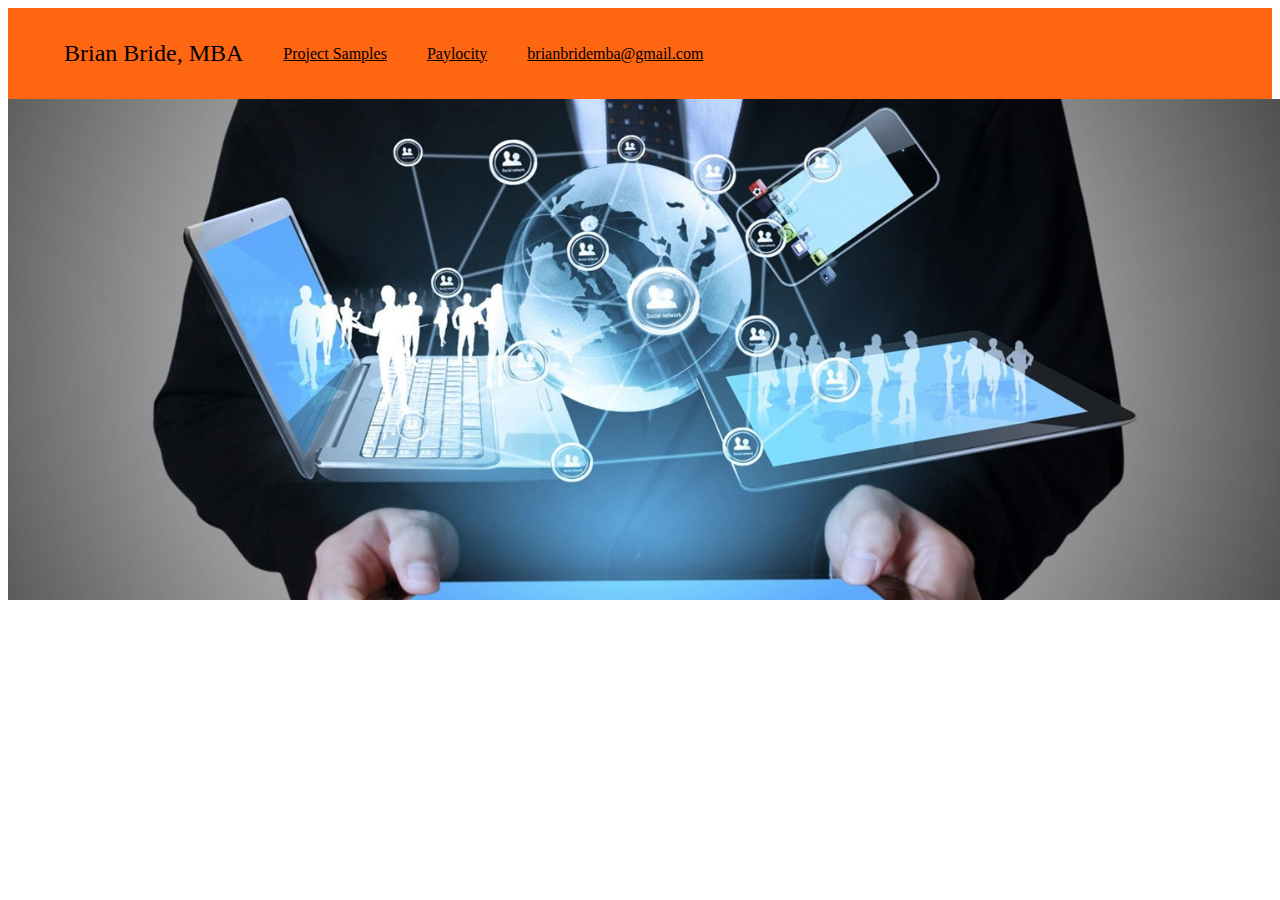
==== index.html @ e1415da6 "update" ====
<!DOCTYPE html>

<html>
    <meta charset="utf-8">
    <link rel="stylesheet" type="text/css" href="homepage-style.css">

    <title>Brian Bride MBA</title>

    <body>
    <header>
        <nav id="header-nav" class="navbar">
            <div class="container">
            <ul style="font-size: x-large">Brian Bride, MBA</ul>
            <ul><a id = "link" href="Project_Samples.html" target="_blank" title = "Project Samples">Project Samples</a></ul>
            <ul><a id = "link" href="https://www.paylocity.com" target="_blank" title="Paylocity">Paylocity</a></ul>
            <ul style = "justify-content: flex-end;"><a href="mailto:brianbridemba@gmail.com">brianbridemba@gmail.com</a></ul>
            </div>
            
        </nav>

    </header>


        <div class="jumbotron jumbotron-fluid" class="container">
            <img src="i.a.mind-your-business-01-large.jpg" style="width: 1335px;">
        </div>

    </body>
    </html>
---- homepage-style.css ----
a:link {
    color: black;
}

a:active {
    color:black;
}

a:visited {
    color: black;
}

#header-nav {
        background-color: #FF6611;

    }
    .pcty-button {
        background-color: #FF6611;
        border: 1px solid #FF6611;
        border-radius: 2px;
        box-sizing: border-box;
        -moz-box-sizing: border-box;
        color: #FFFFFF;
        cursor: pointer;
        display: inline-block;
        font-size: 14px;
        font-weight: normal;
        line-height: 30px;
        outline: none;
        padding: 16 px;
        text-align: center;
        text-decoration: none;
        white-space: nowrap;
        overflow: visible;
        vertical-align: top;
        zoom: 1;
        position: relative;
    }

    .menu {
        z-index: 9001;
        position: relative;
        box-sizing: border-box;
        font-family: "Open Sans", Helvetica, Arial, sans-serif;
        background: #EAEAEA;
        color: #222222;
        cursor: default;
        font-style: normal;
        font-weight: normal;
        font-size: 14px;
        line-height: 1;
        margin: 0;
        padding: 0;
    }




    /*navbar from bootstrap.css*/
    
.navbar {
    position: relative;
    display: -ms-flexbox;
    display: flex;
    -ms-flex-wrap: wrap;
    flex-wrap: wrap;
    -ms-flex-align: center;
    align-items: center;
    -ms-flex-pack: justify;
    justify-content: space-between;
    padding: 0.5rem 1rem;
    background-color: #FF6611;
  }
  
  .navbar .container,
  .navbar .container-fluid, .navbar .container-sm, .navbar .container-md, .navbar .container-lg, .navbar .container-xl {
    display: -ms-flexbox;
    display: flex;
    -ms-flex-wrap: wrap;
    flex-wrap: wrap;
    -ms-flex-align: center;
    align-items: center;
    -ms-flex-pack: justify;
    justify-content: space-between;
    background-color: #FF6611;
  }
  
  .navbar-brand {
    display: inline-block;
    padding-top: 0.3125rem;
    padding-bottom: 0.3125rem;
    margin-right: 1rem;
    font-size: 1.25rem;
    line-height: inherit;
    background-color: #FF6611;
  }
  
  .navbar-brand:hover, .navbar-brand:focus {
    text-decoration: none;
  }
  
  .navbar-nav {
    display: -ms-flexbox;
    display: flex;
    -ms-flex-direction: column;
    flex-direction: column;
    padding-left: 0;
    margin-bottom: 0;
    list-style: none;
  }
  
  .navbar-nav .nav-link {
    padding-right: 0;
    padding-left: 0;
  }
  
  .navbar-nav .dropdown-menu {
    position: static;
    float: none;
  }
  
  .navbar-text {
    display: inline-block;
    padding-top: 0.5rem;
    padding-bottom: 0.5rem;
  }
  
  .navbar-collapse {
    -ms-flex-preferred-size: 100%;
    flex-basis: 100%;
    -ms-flex-positive: 1;
    flex-grow: 1;
    -ms-flex-align: center;
    align-items: center;
  }
  
  .navbar-toggler {
    padding: 0.25rem 0.75rem;
    font-size: 1.25rem;
    line-height: 1;
    background-color: transparent;
    border: 1px solid transparent;
    border-radius: 0.25rem;
  }
  
  .navbar-toggler:hover, .navbar-toggler:focus {
    text-decoration: none;
  }
  
  .navbar-toggler-icon {
    display: inline-block;
    width: 1.5em;
    height: 1.5em;
    vertical-align: middle;
    content: "";
    background: no-repeat center center;
    background-size: 100% 100%;
  }
  
  @media (max-width: 575.98px) {
    .navbar-expand-sm > .container,
    .navbar-expand-sm > .container-fluid, .navbar-expand-sm > .container-sm, .navbar-expand-sm > .container-md, .navbar-expand-sm > .container-lg, .navbar-expand-sm > .container-xl {
      padding-right: 0;
      padding-left: 0;
    }
  }
  
  @media (min-width: 576px) {
    .navbar-expand-sm {
      -ms-flex-flow: row nowrap;
      flex-flow: row nowrap;
      -ms-flex-pack: start;
      justify-content: flex-start;
    }
    .navbar-expand-sm .navbar-nav {
      -ms-flex-direction: row;
      flex-direction: row;
    }
    .navbar-expand-sm .navbar-nav .dropdown-menu {
      position: absolute;
    }
    .navbar-expand-sm .navbar-nav .nav-link {
      padding-right: 0.5rem;
      padding-left: 0.5rem;
    }
    .navbar-expand-sm > .container,
    .navbar-expand-sm > .container-fluid, .navbar-expand-sm > .container-sm, .navbar-expand-sm > .container-md, .navbar-expand-sm > .container-lg, .navbar-expand-sm > .container-xl {
      -ms-flex-wrap: nowrap;
      flex-wrap: nowrap;
    }
    .navbar-expand-sm .navbar-collapse {
      display: -ms-flexbox !important;
      display: flex !important;
      -ms-flex-preferred-size: auto;
      flex-basis: auto;
    }
    .navbar-expand-sm .navbar-toggler {
      display: none;
    }
  }
  
  @media (max-width: 767.98px) {
    .navbar-expand-md > .container,
    .navbar-expand-md > .container-fluid, .navbar-expand-md > .container-sm, .navbar-expand-md > .container-md, .navbar-expand-md > .container-lg, .navbar-expand-md > .container-xl {
      padding-right: 0;
      padding-left: 0;
    }
  }
  
  @media (min-width: 768px) {
    .navbar-expand-md {
      -ms-flex-flow: row nowrap;
      flex-flow: row nowrap;
      -ms-flex-pack: start;
      justify-content: flex-start;
    }
    .navbar-expand-md .navbar-nav {
      -ms-flex-direction: row;
      flex-direction: row;
    }
    .navbar-expand-md .navbar-nav .dropdown-menu {
      position: absolute;
    }
    .navbar-expand-md .navbar-nav .nav-link {
      padding-right: 0.5rem;
      padding-left: 0.5rem;
    }
    .navbar-expand-md > .container,
    .navbar-expand-md > .container-fluid, .navbar-expand-md > .container-sm, .navbar-expand-md > .container-md, .navbar-expand-md > .container-lg, .navbar-expand-md > .container-xl {
      -ms-flex-wrap: nowrap;
      flex-wrap: nowrap;
    }
    .navbar-expand-md .navbar-collapse {
      display: -ms-flexbox !important;
      display: flex !important;
      -ms-flex-preferred-size: auto;
      flex-basis: auto;
    }
    .navbar-expand-md .navbar-toggler {
      display: none;
    }
  }
  
  @media (max-width: 991.98px) {
    .navbar-expand-lg > .container,
    .navbar-expand-lg > .container-fluid, .navbar-expand-lg > .container-sm, .navbar-expand-lg > .container-md, .navbar-expand-lg > .container-lg, .navbar-expand-lg > .container-xl {
      padding-right: 0;
      padding-left: 0;
    }
  }
  
  @media (min-width: 992px) {
    .navbar-expand-lg {
      -ms-flex-flow: row nowrap;
      flex-flow: row nowrap;
      -ms-flex-pack: start;
      justify-content: flex-start;
    }
    .navbar-expand-lg .navbar-nav {
      -ms-flex-direction: row;
      flex-direction: row;
    }
    .navbar-expand-lg .navbar-nav .dropdown-menu {
      position: absolute;
    }
    .navbar-expand-lg .navbar-nav .nav-link {
      padding-right: 0.5rem;
      padding-left: 0.5rem;
    }
    .navbar-expand-lg > .container,
    .navbar-expand-lg > .container-fluid, .navbar-expand-lg > .container-sm, .navbar-expand-lg > .container-md, .navbar-expand-lg > .container-lg, .navbar-expand-lg > .container-xl {
      -ms-flex-wrap: nowrap;
      flex-wrap: nowrap;
    }
    .navbar-expand-lg .navbar-collapse {
      display: -ms-flexbox !important;
      display: flex !important;
      -ms-flex-preferred-size: auto;
      flex-basis: auto;
    }
    .navbar-expand-lg .navbar-toggler {
      display: none;
    }
  }
  
  @media (max-width: 1199.98px) {
    .navbar-expand-xl > .container,
    .navbar-expand-xl > .container-fluid, .navbar-expand-xl > .container-sm, .navbar-expand-xl > .container-md, .navbar-expand-xl > .container-lg, .navbar-expand-xl > .container-xl {
      padding-right: 0;
      padding-left: 0;
    }
  }
  
  @media (min-width: 1200px) {
    .navbar-expand-xl {
      -ms-flex-flow: row nowrap;
      flex-flow: row nowrap;
      -ms-flex-pack: start;
      justify-content: flex-start;
    }
    .navbar-expand-xl .navbar-nav {
      -ms-flex-direction: row;
      flex-direction: row;
    }
    .navbar-expand-xl .navbar-nav .dropdown-menu {
      position: absolute;
    }
    .navbar-expand-xl .navbar-nav .nav-link {
      padding-right: 0.5rem;
      padding-left: 0.5rem;
    }
    .navbar-expand-xl > .container,
    .navbar-expand-xl > .container-fluid, .navbar-expand-xl > .container-sm, .navbar-expand-xl > .container-md, .navbar-expand-xl > .container-lg, .navbar-expand-xl > .container-xl {
      -ms-flex-wrap: nowrap;
      flex-wrap: nowrap;
    }
    .navbar-expand-xl .navbar-collapse {
      display: -ms-flexbox !important;
      display: flex !important;
      -ms-flex-preferred-size: auto;
      flex-basis: auto;
    }
    .navbar-expand-xl .navbar-toggler {
      display: none;
    }
  }
  
  .navbar-expand {
    -ms-flex-flow: row nowrap;
    flex-flow: row nowrap;
    -ms-flex-pack: start;
    justify-content: flex-start;
  }
  
  .navbar-expand > .container,
  .navbar-expand > .container-fluid, .navbar-expand > .container-sm, .navbar-expand > .container-md, .navbar-expand > .container-lg, .navbar-expand > .container-xl {
    padding-right: 0;
    padding-left: 0;
  }
  
  .navbar-expand .navbar-nav {
    -ms-flex-direction: row;
    flex-direction: row;
  }
  
  .navbar-expand .navbar-nav .dropdown-menu {
    position: absolute;
  }
  
  .navbar-expand .navbar-nav .nav-link {
    padding-right: 0.5rem;
    padding-left: 0.5rem;
  }
  
  .navbar-expand > .container,
  .navbar-expand > .container-fluid, .navbar-expand > .container-sm, .navbar-expand > .container-md, .navbar-expand > .container-lg, .navbar-expand > .container-xl {
    -ms-flex-wrap: nowrap;
    flex-wrap: nowrap;
  }
  
  .navbar-expand .navbar-collapse {
    display: -ms-flexbox !important;
    display: flex !important;
    -ms-flex-preferred-size: auto;
    flex-basis: auto;
  }
  
  .navbar-expand .navbar-toggler {
    display: none;
  }
  
  .navbar-light .navbar-brand {
    color: rgba(0, 0, 0, 0.9);
  }
  
  .navbar-light .navbar-brand:hover, .navbar-light .navbar-brand:focus {
    color: rgba(0, 0, 0, 0.9);
  }
  
  .navbar-light .navbar-nav .nav-link {
    color: rgba(0, 0, 0, 0.5);
  }
  
  .navbar-light .navbar-nav .nav-link:hover, .navbar-light .navbar-nav .nav-link:focus {
    color: rgba(0, 0, 0, 0.7);
  }
  
  .navbar-light .navbar-nav .nav-link.disabled {
    color: rgba(0, 0, 0, 0.3);
  }
  
  .navbar-light .navbar-nav .show > .nav-link,
  .navbar-light .navbar-nav .active > .nav-link,
  .navbar-light .navbar-nav .nav-link.show,
  .navbar-light .navbar-nav .nav-link.active {
    color: rgba(0, 0, 0, 0.9);
  }
  
  .navbar-light .navbar-toggler {
    color: rgba(0, 0, 0, 0.5);
    border-color: rgba(0, 0, 0, 0.1);
  }
  
  .navbar-light .navbar-toggler-icon {
    background-image: url("data:image/svg+xml,%3csvg xmlns='http://www.w3.org/2000/svg' width='30' height='30' viewBox='0 0 30 30'%3e%3cpath stroke='rgba%280, 0, 0, 0.5%29' stroke-linecap='round' stroke-miterlimit='10' stroke-width='2' d='M4 7h22M4 15h22M4 23h22'/%3e%3c/svg%3e");
  }
  
  .navbar-light .navbar-text {
    color: rgba(0, 0, 0, 0.5);
  }
  
  .navbar-light .navbar-text a {
    color: rgba(0, 0, 0, 0.9);
  }
  
  .navbar-light .navbar-text a:hover, .navbar-light .navbar-text a:focus {
    color: rgba(0, 0, 0, 0.9);
  }
  
  .navbar-dark .navbar-brand {
    color: #fff;
  }
  
  .navbar-dark .navbar-brand:hover, .navbar-dark .navbar-brand:focus {
    color: #fff;
  }
  
  .navbar-dark .navbar-nav .nav-link {
    color: rgba(255, 255, 255, 0.5);
  }
  
  .navbar-dark .navbar-nav .nav-link:hover, .navbar-dark .navbar-nav .nav-link:focus {
    color: rgba(255, 255, 255, 0.75);
  }
  
  .navbar-dark .navbar-nav .nav-link.disabled {
    color: rgba(255, 255, 255, 0.25);
  }
  
  .navbar-dark .navbar-nav .show > .nav-link,
  .navbar-dark .navbar-nav .active > .nav-link,
  .navbar-dark .navbar-nav .nav-link.show,
  .navbar-dark .navbar-nav .nav-link.active {
    color: #fff;
  }
  
  .navbar-dark .navbar-toggler {
    color: rgba(255, 255, 255, 0.5);
    border-color: rgba(255, 255, 255, 0.1);
  }
  
  .navbar-dark .navbar-toggler-icon {
    background-image: url("data:image/svg+xml,%3csvg xmlns='http://www.w3.org/2000/svg' width='30' height='30' viewBox='0 0 30 30'%3e%3cpath stroke='rgba%28255, 255, 255, 0.5%29' stroke-linecap='round' stroke-miterlimit='10' stroke-width='2' d='M4 7h22M4 15h22M4 23h22'/%3e%3c/svg%3e");
  }
  
  .navbar-dark .navbar-text {
    color: rgba(255, 255, 255, 0.5);
  }
  
  .navbar-dark .navbar-text a {
    color: #fff;
  }
  
  .navbar-dark .navbar-text a:hover, .navbar-dark .navbar-text a:focus {
    color: #fff;
  }
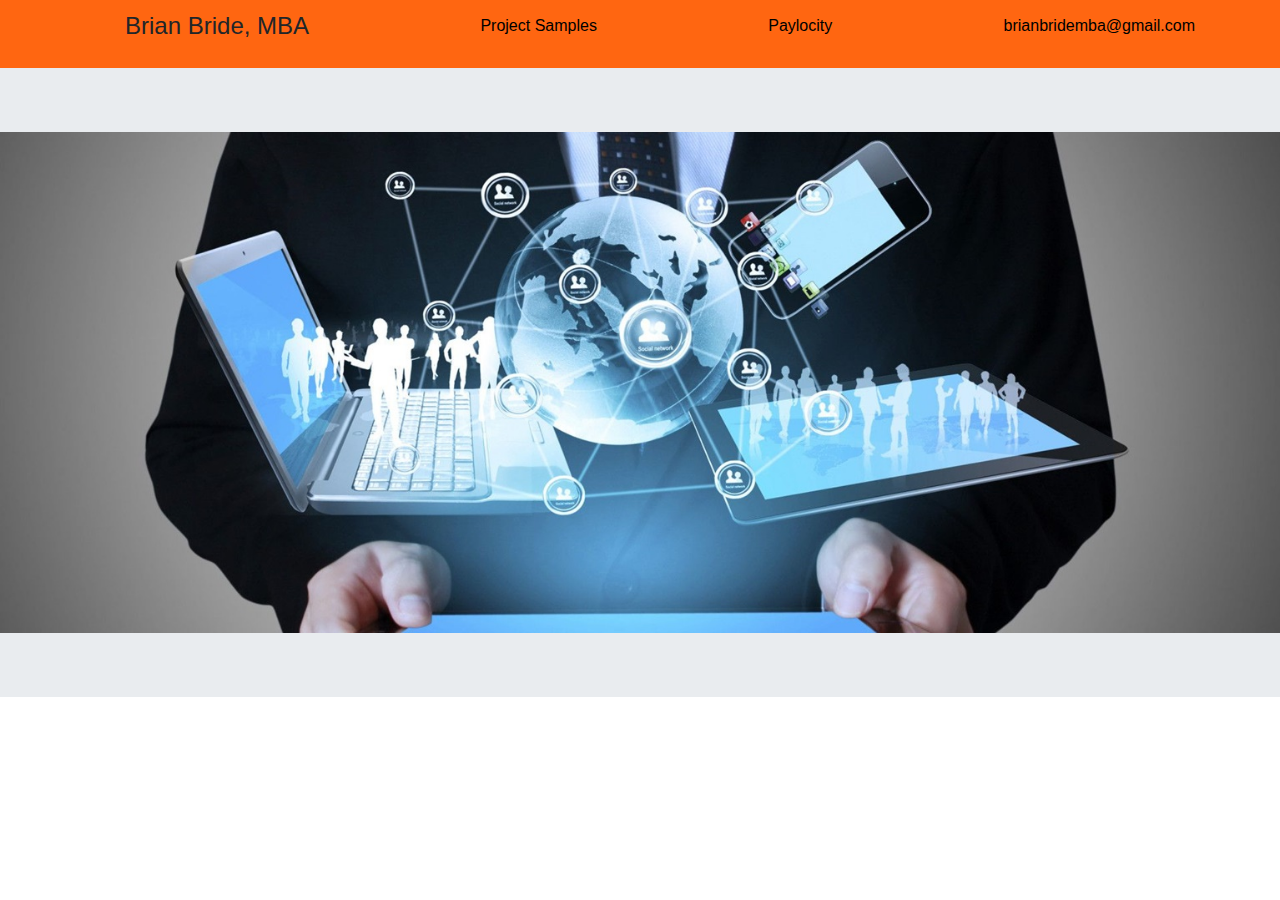
==== commit d0eeb215: "Update" ====
--- a/index.html
+++ b/index.html
@@ -3,6 +3,7 @@
 <html>
     <meta charset="utf-8">
     <link rel="stylesheet" type="text/css" href="homepage-style.css">
+    <link rel="stylesheet" type="text/css" href="bootstrap.css">
 
     <title>Brian Bride MBA</title>
 
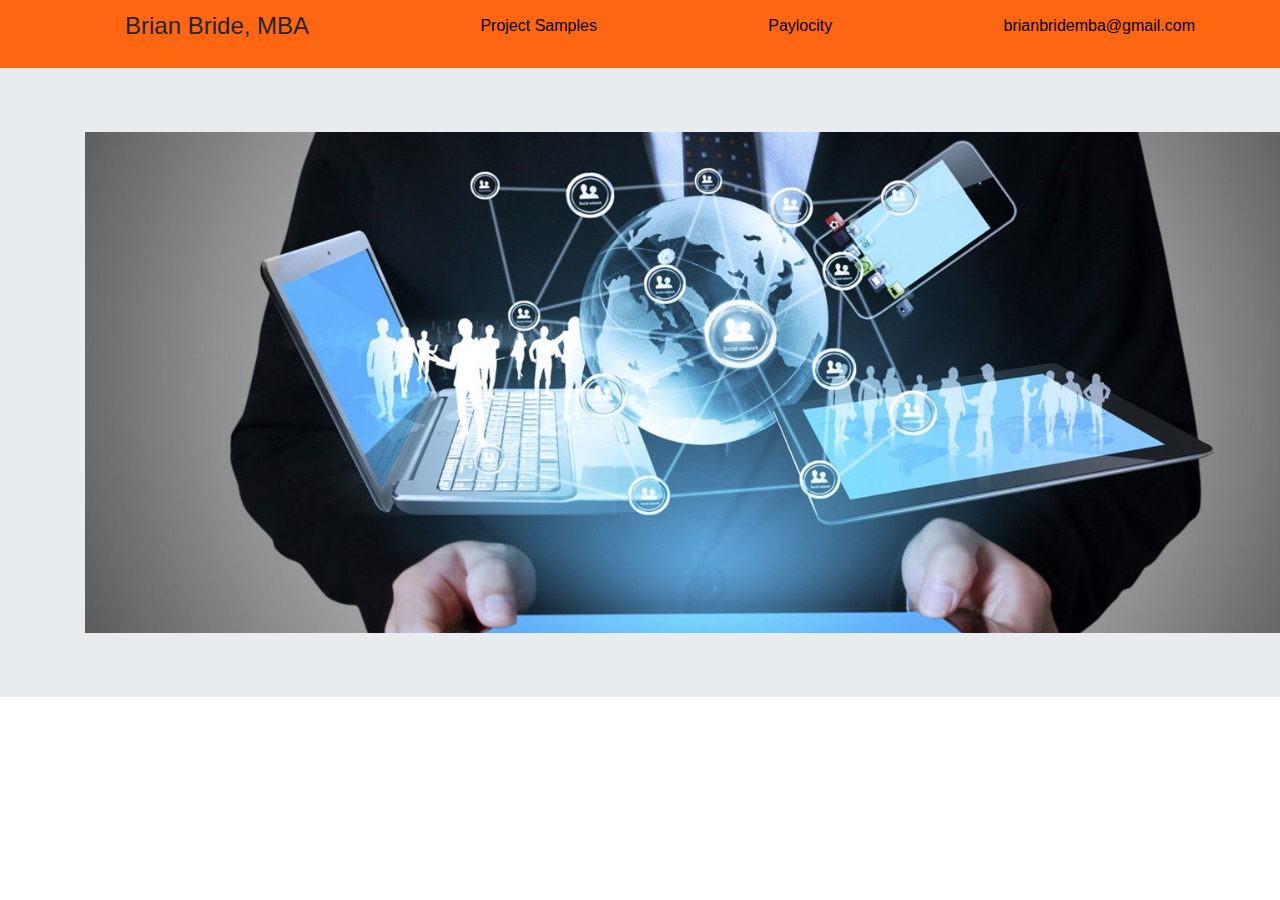
==== commit d332399c: "Update index.html" ====
--- a/index.html
+++ b/index.html
@@ -22,8 +22,10 @@
     </header>
 
 
-        <div class="jumbotron jumbotron-fluid" class="container">
+        <div class="jumbotron jumbotron-fluid">
+            <div class="container">
             <img src="i.a.mind-your-business-01-large.jpg" style="width: 1335px;">
+            </div>
         </div>
 
     </body>
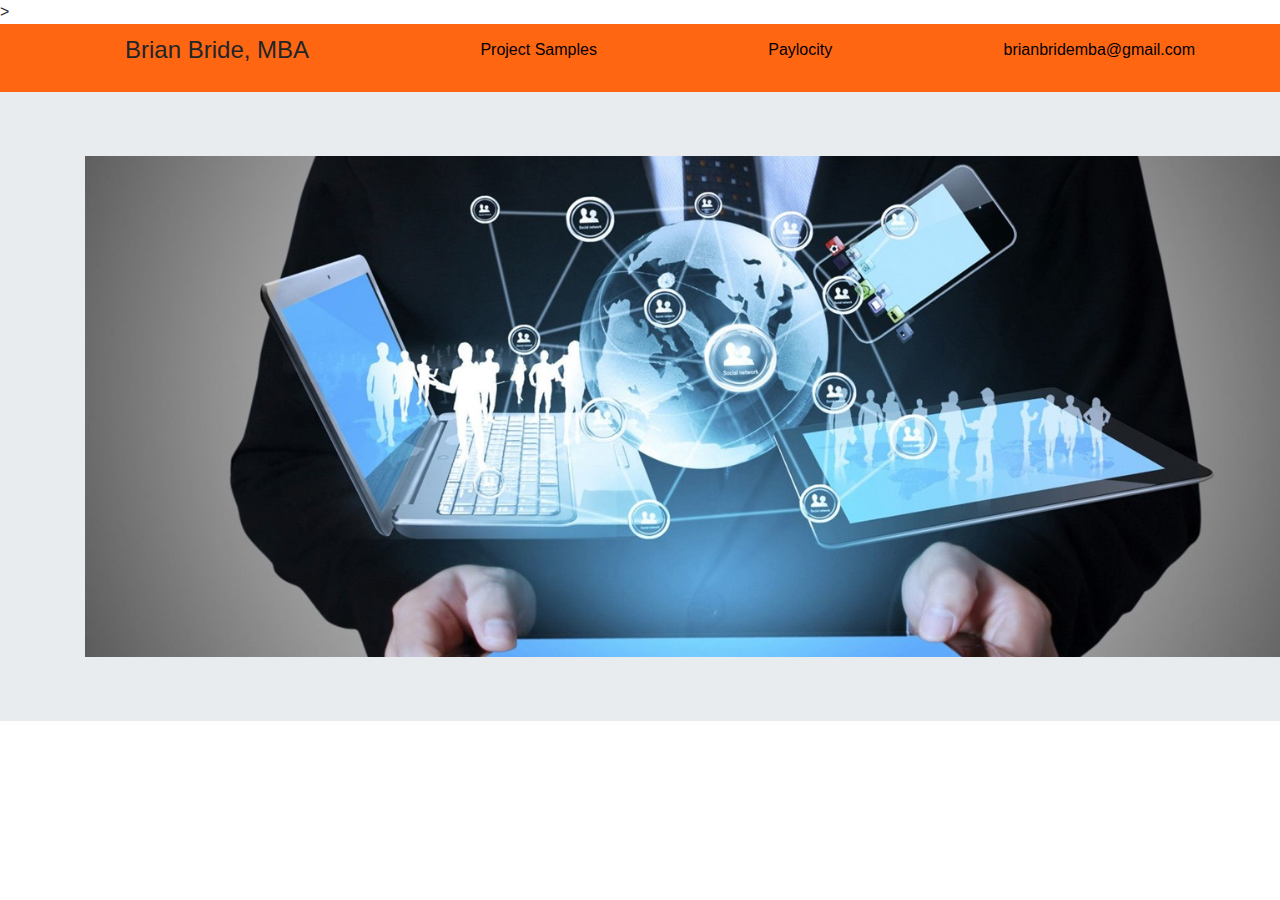
==== commit 0e88f2fa: "update with javascript" ====
--- a/index.html
+++ b/index.html
@@ -4,6 +4,11 @@
     <meta charset="utf-8">
     <link rel="stylesheet" type="text/css" href="homepage-style.css">
     <link rel="stylesheet" type="text/css" href="bootstrap.css">
+    
+    <script src="bride_script.js"></script>>
+    <script>
+        console.log(x);
+    </script>
 
     <title>Brian Bride MBA</title>
 
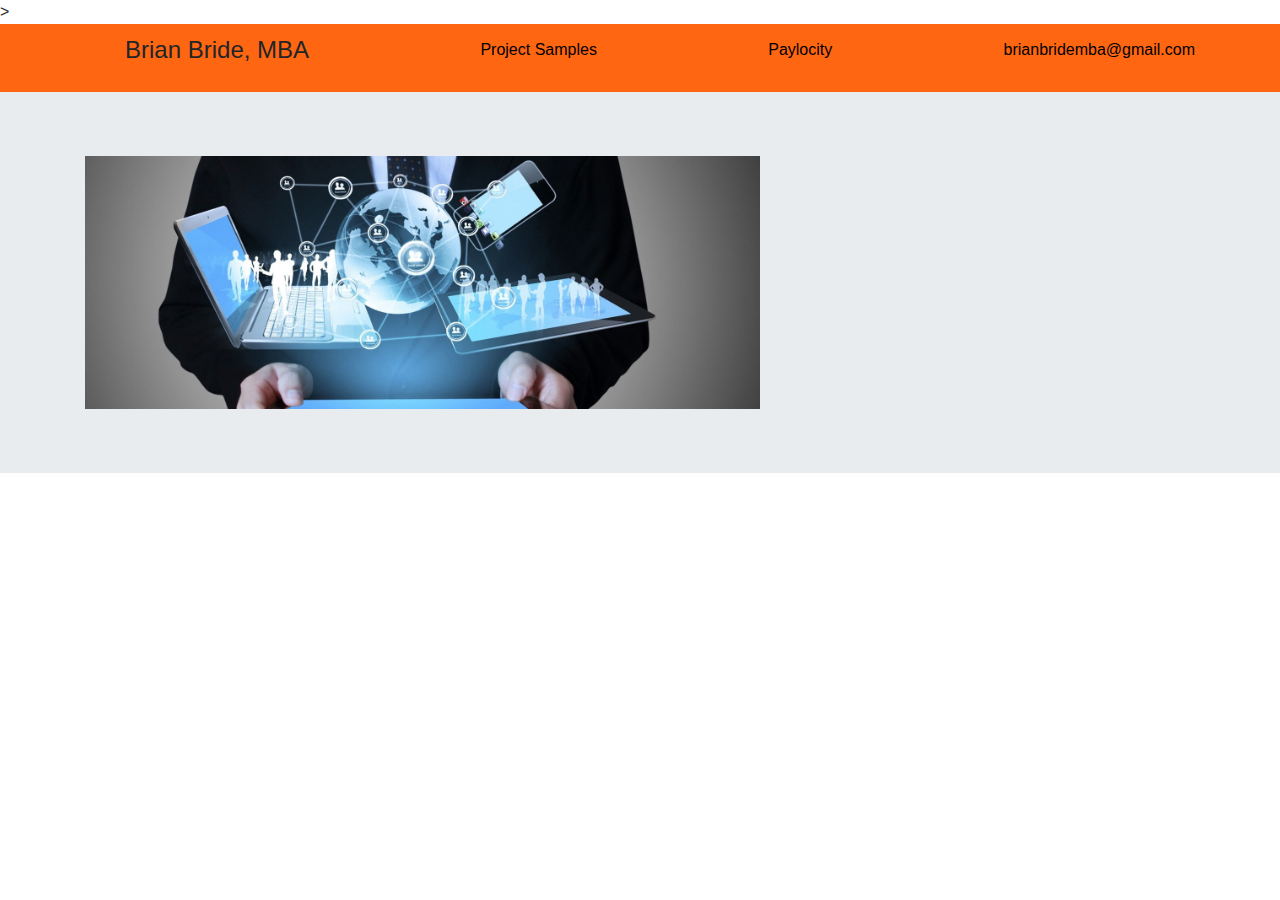
==== commit ebe27612: "Update index.html" ====
--- a/index.html
+++ b/index.html
@@ -8,6 +8,10 @@
     <script src="bride_script.js"></script>>
     <script>
         console.log(x);
+        console.log(a);
+
+
+        
     </script>
 
     <title>Brian Bride MBA</title>
@@ -29,7 +33,7 @@
 
         <div class="jumbotron jumbotron-fluid">
             <div class="container">
-            <img src="i.a.mind-your-business-01-large.jpg" style="width: 1335px;">
+            <img src="i.a.mind-your-business-01-large.jpg" style="width: 675px;">
             </div>
         </div>
 
